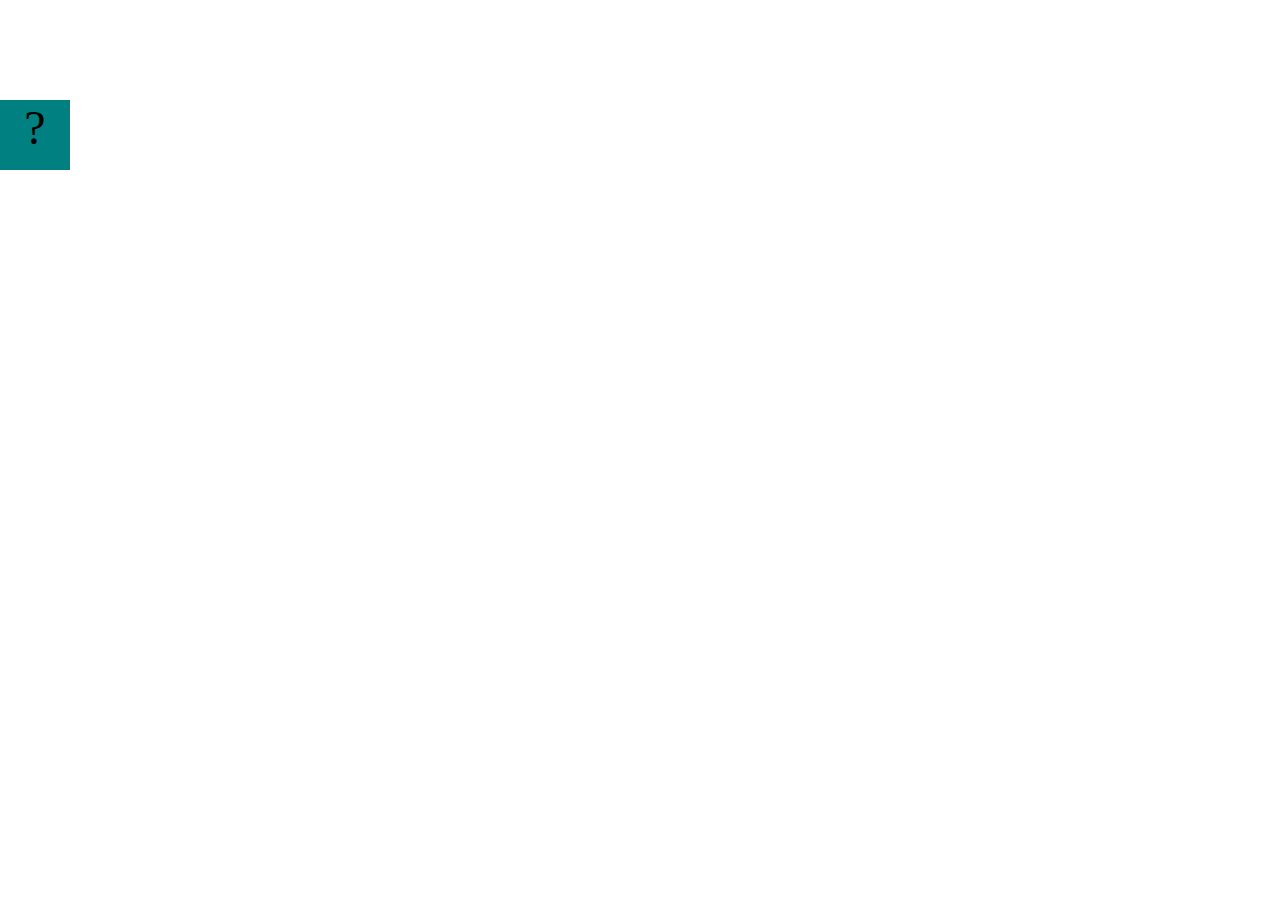
==== projects/bouncing-box/index.html @ c831db40 "install projects" ====
<!DOCTYPE html>
<html>
<head>
	<meta charset="utf-8">
	<title>Bouncing Box</title>
	<script src="jquery.min.js"></script>
	<style>
		.box {
			width: 70px;
			height: 70px;
			background-color: teal;
			font-size: 300%;
			text-align: center;
			user-select: none;
			display: block;
			position: absolute;
			top: 100px;
			left: 0px;  /* <--- Change me! */
		}
		.board{
			height: 100vh;
		}
	</style>
	<!-- 	<script src="//cdnjs.cloudflare.com/ajax/libs/jquery/2.1.1/jquery.min.js"></script> -->

</head>
<body class="board">
	<!-- HTML for the box -->
	<div class="box">?</div>

	<script>
		(function(){
			'use strict'
			/* global jQuery */

			//////////////////////////////////////////////////////////////////
			/////////////////// SETUP DO NOT DELETE //////////////////////////
			//////////////////////////////////////////////////////////////////
			
			var box = jQuery('.box');	// reference to the HTML .box element
			var board = jQuery('.board');	// reference to the HTML .board element
			var boardWidth = board.width();	// the maximum X-Coordinate of the screen

			// Every 50 milliseconds, call the update Function (see below)
			setInterval(update, 50);
			
			// Every time the box is clicked, call the handleBoxClick Function (see below)
			box.on('click', handleBoxClick);

			// moves the Box to a new position on the screen along the X-Axis
			function moveBoxTo(newPositionX) {
				box.css("left", newPositionX);
			}

			// changes the text displayed on the Box
			function changeBoxText(newText) {
				box.text(newText);
			}

			//////////////////////////////////////////////////////////////////
			/////////////////// YOUR CODE BELOW HERE /////////////////////////
			//////////////////////////////////////////////////////////////////
			
			// TODO 2 - Variable declarations 
			

			
			/* 
			This Function will be called 20 times/second. Each time it is called,
			it should move the Box to a new location. If the box drifts off the screen
			turn it around! 
			*/
			function update() {
				

			};

			/* 
			This Function will be called each time the box is clicked. Each time it is called,
			it should increase the points total, increase the speed, and move the box to
			the left side of the screen.
			*/
			function handleBoxClick() {
				


			};
		})();
	</script>
</body>
</html>
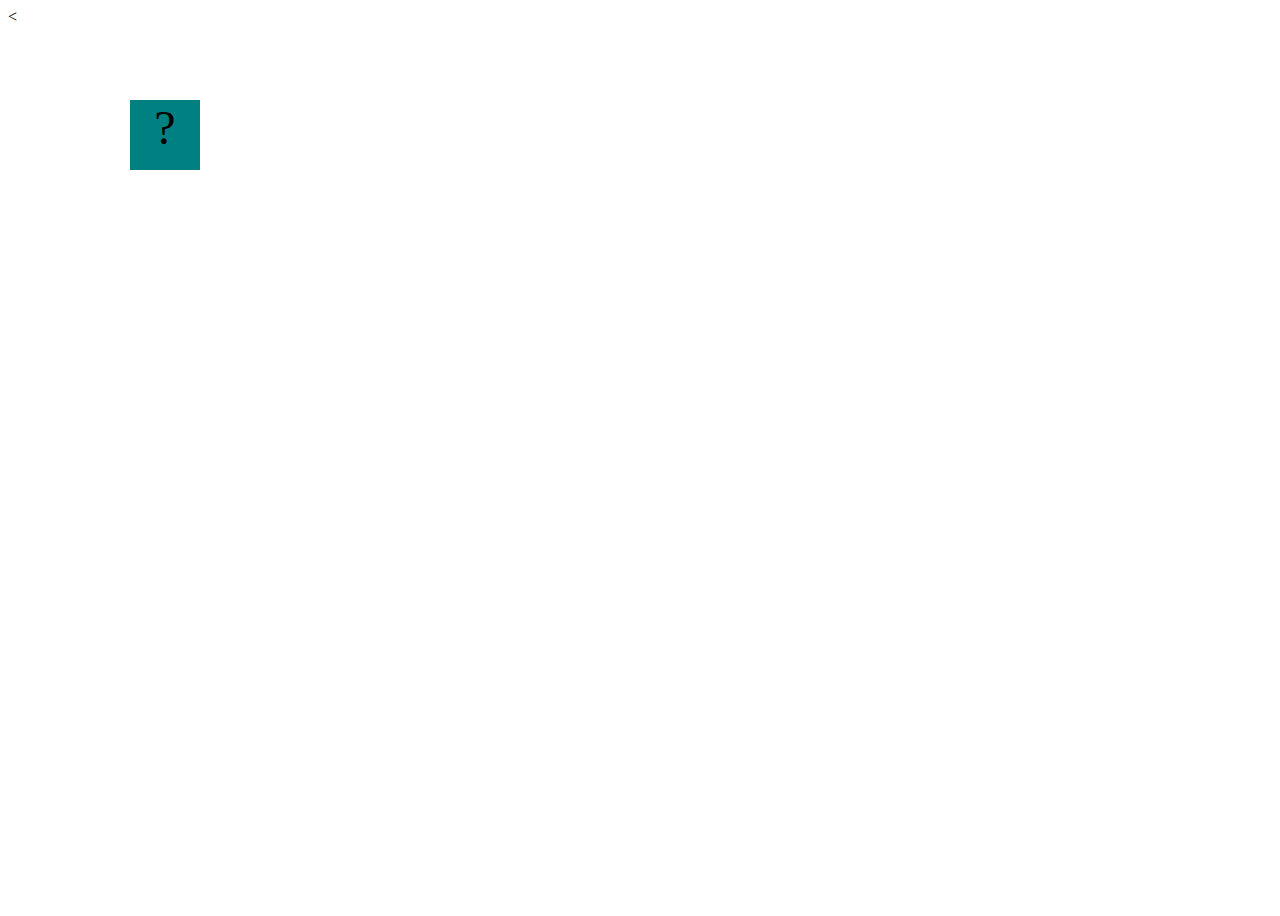
==== commit fdbdf773: "add bouncing box" ====
--- a/projects/bouncing-box/index.html
+++ b/projects/bouncing-box/index.html
@@ -1,91 +1,100 @@
-<!DOCTYPE html>
+<<!DOCTYPE html>
 <html>
 <head>
-	<meta charset="utf-8">
-	<title>Bouncing Box</title>
-	<script src="jquery.min.js"></script>
-	<style>
-		.box {
-			width: 70px;
-			height: 70px;
-			background-color: teal;
-			font-size: 300%;
-			text-align: center;
-			user-select: none;
-			display: block;
-			position: absolute;
-			top: 100px;
-			left: 0px;  /* <--- Change me! */
-		}
-		.board{
-			height: 100vh;
-		}
-	</style>
-	<!-- 	<script src="//cdnjs.cloudflare.com/ajax/libs/jquery/2.1.1/jquery.min.js"></script> -->
+    <meta charset="utf-8">
+    <title>Bouncing Box</title>
+    <script src="jquery.min.js"></script>
+    <style>
+        .box {
+            width: 70px;
+            height: 70px;
+            background-color: teal;
+            font-size: 300%;
+            text-align: center;
+            user-select: none;
+            display: block;
+            position: absolute;
+            top: 100px;
+            left: 0px;  /* <--- Change me! */
+        }
+        .board{
+            height: 100vh;
+        }
+    </style>
+    <!--    <script src="//cdnjs.cloudflare.com/ajax/libs/jquery/2.1.1/jquery.min.js"></script> -->
 
 </head>
 <body class="board">
-	<!-- HTML for the box -->
-	<div class="box">?</div>
+    <!-- HTML for the box -->
+    <div class="box">?</div>
 
-	<script>
-		(function(){
-			'use strict'
-			/* global jQuery */
+    <script>
+        (function(){
+            'use strict'
+            /* global jQuery */
 
-			//////////////////////////////////////////////////////////////////
-			/////////////////// SETUP DO NOT DELETE //////////////////////////
-			//////////////////////////////////////////////////////////////////
-			
-			var box = jQuery('.box');	// reference to the HTML .box element
-			var board = jQuery('.board');	// reference to the HTML .board element
-			var boardWidth = board.width();	// the maximum X-Coordinate of the screen
+            //////////////////////////////////////////////////////////////////
+            /////////////////// SETUP DO NOT DELETE //////////////////////////
+            //////////////////////////////////////////////////////////////////
+            
+            var box = jQuery('.box');   // reference to the HTML .box element
+            var board = jQuery('.board');   // reference to the HTML .board element
+            var boardWidth = board.width(); // the maximum X-Coordinate of the screen
 
-			// Every 50 milliseconds, call the update Function (see below)
-			setInterval(update, 50);
-			
-			// Every time the box is clicked, call the handleBoxClick Function (see below)
-			box.on('click', handleBoxClick);
+            // Every 50 milliseconds, call the update Function (see below)
+            setInterval(update, 50);
+            
+            // Every time the box is clicked, call the handleBoxClick Function (see below)
+            box.on('click', handleBoxClick);
 
-			// moves the Box to a new position on the screen along the X-Axis
-			function moveBoxTo(newPositionX) {
-				box.css("left", newPositionX);
-			}
+            // moves the Box to a new position on the screen along the X-Axis
+            function moveBoxTo(newPositionX) {
+                box.css("left", newPositionX);
 
-			// changes the text displayed on the Box
-			function changeBoxText(newText) {
-				box.text(newText);
-			}
+            }
 
-			//////////////////////////////////////////////////////////////////
-			/////////////////// YOUR CODE BELOW HERE /////////////////////////
-			//////////////////////////////////////////////////////////////////
-			
-			// TODO 2 - Variable declarations 
-			
+            // changes the text displayed on the Box
+            function changeBoxText(newText) {
+                box.text(newText);
+            }
 
-			
-			/* 
-			This Function will be called 20 times/second. Each time it is called,
-			it should move the Box to a new location. If the box drifts off the screen
-			turn it around! 
-			*/
-			function update() {
-				
+            //////////////////////////////////////////////////////////////////
+            /////////////////// YOUR CODE BELOW HERE /////////////////////////
+            //////////////////////////////////////////////////////////////////
+            
+            // TODO 2 - Variable declarations 
+            var positionX =0;
+            var points = 0;
+            var speed = 10;
+            
+            /* 
+            This Function will be called 20 times/second. Each time it is called,
+            it should move the Box to a new location. If the box drifts off the screen
+            turn it around! 
+            */
+            function update() {
+                /* Your Code to Increase positionX by 10 HERE */
+              positionX = positionX + speed;
+              moveBoxTo(positionX);
 
-			};
+            }
+              
 
-			/* 
-			This Function will be called each time the box is clicked. Each time it is called,
-			it should increase the points total, increase the speed, and move the box to
-			the left side of the screen.
-			*/
-			function handleBoxClick() {
-				
+            /* 
+            This Function will be called each time the box is clicked. Each time it is called,
+            it should increase the points total, increase the speed, and move the box to
+            the left side of the screen.
+            */
+            function handleBoxClick() {
+                positionX = 0;
+                changeBoxText(points);
+                points = points + 1
+                speed = speed + 3;
 
 
-			};
-		})();
-	</script>
+            };
+        })();
+    </script>
 </body>
 </html>
+
